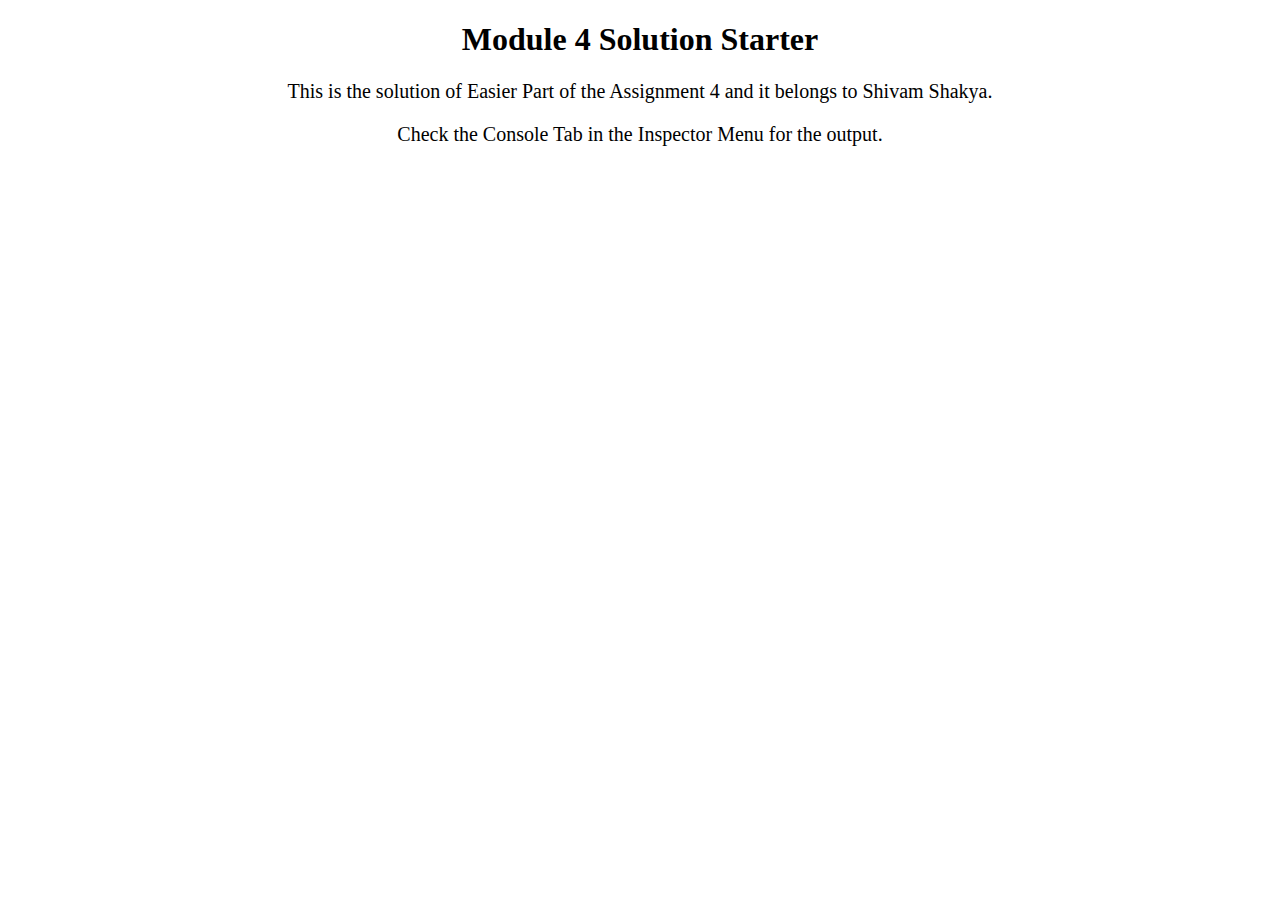
==== module4-sol/index.html @ 735de136 "Add files via upload" ====
<!DOCTYPE html>
<html>
<head>
  <meta charset="utf-8">
  <title>Module	4 Solution Starter</title>
  <script src="SpeakHello.js"></script>
  <script src="SpeakGoodBye.js"></script>
  <script src="script.js"></script>
</head>
<body>
  <h1 id="heading">Module 4 Solution Starter</h1>
  <div class="container" >
  		<p>
  			This is the solution of Easier Part of the Assignment 4 and it belongs to Shivam Shakya.
  		</p>
  		<p>
  			Check the Console Tab in the Inspector Menu for the output.
  		</p>
  </div>  
</body>

<style>
	.container {
		text-align: center;
		font-size: 20px;
	}

    #heading {
    	text-align: center;
    	text-decoration-line: bold;
    }
</style>
</html>
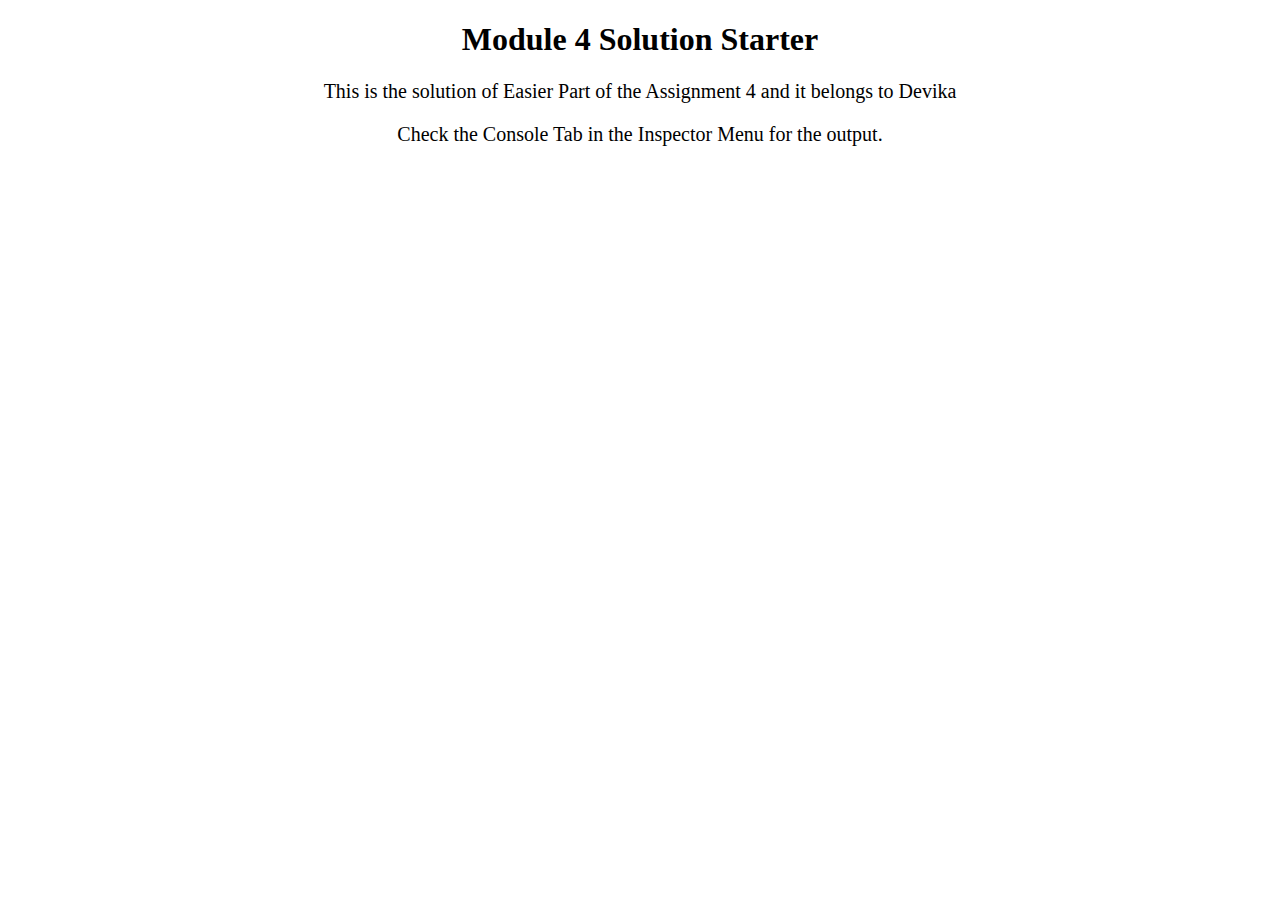
==== commit 33f7cdf0: "Update index.html" ====
--- a/module4-sol/index.html
+++ b/module4-sol/index.html
@@ -11,7 +11,7 @@
   <h1 id="heading">Module 4 Solution Starter</h1>
   <div class="container" >
   		<p>
-  			This is the solution of Easier Part of the Assignment 4 and it belongs to Shivam Shakya.
+  			This is the solution of Easier Part of the Assignment 4 and it belongs to Devika 
   		</p>
   		<p>
   			Check the Console Tab in the Inspector Menu for the output.
